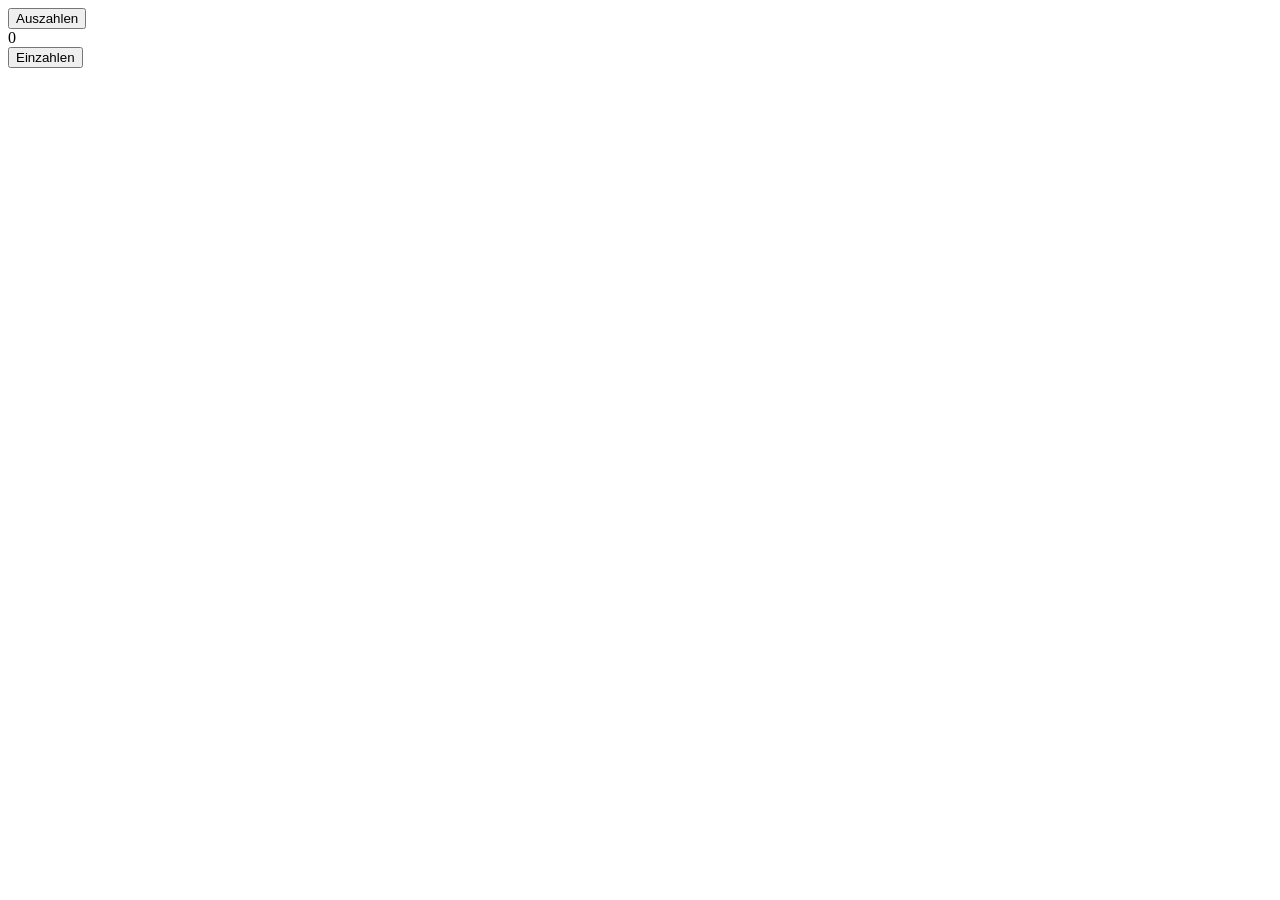
==== bank.html @ b1ccaa72 "Red Button On and Off" ====
<!doctype html>
<html lang="en">
  <head>
    <meta charset="UTF-8" />
    <meta name="viewport" content="width=device-width, initial-scale=1.0" />
    <title>Bank</title>
    <link rel="stylesheet" href="bankindex.css" />
    <script></script>
  </head>
  <body>
    <button id="auszahlen">Auszahlen</button>

    <span id="0">0</span>

    <button id="einzahlen">Einzahlen</button>
  </body>
</html>
---- bankindex.css ----
button {
  display: flex;
  justify-content: center;
}
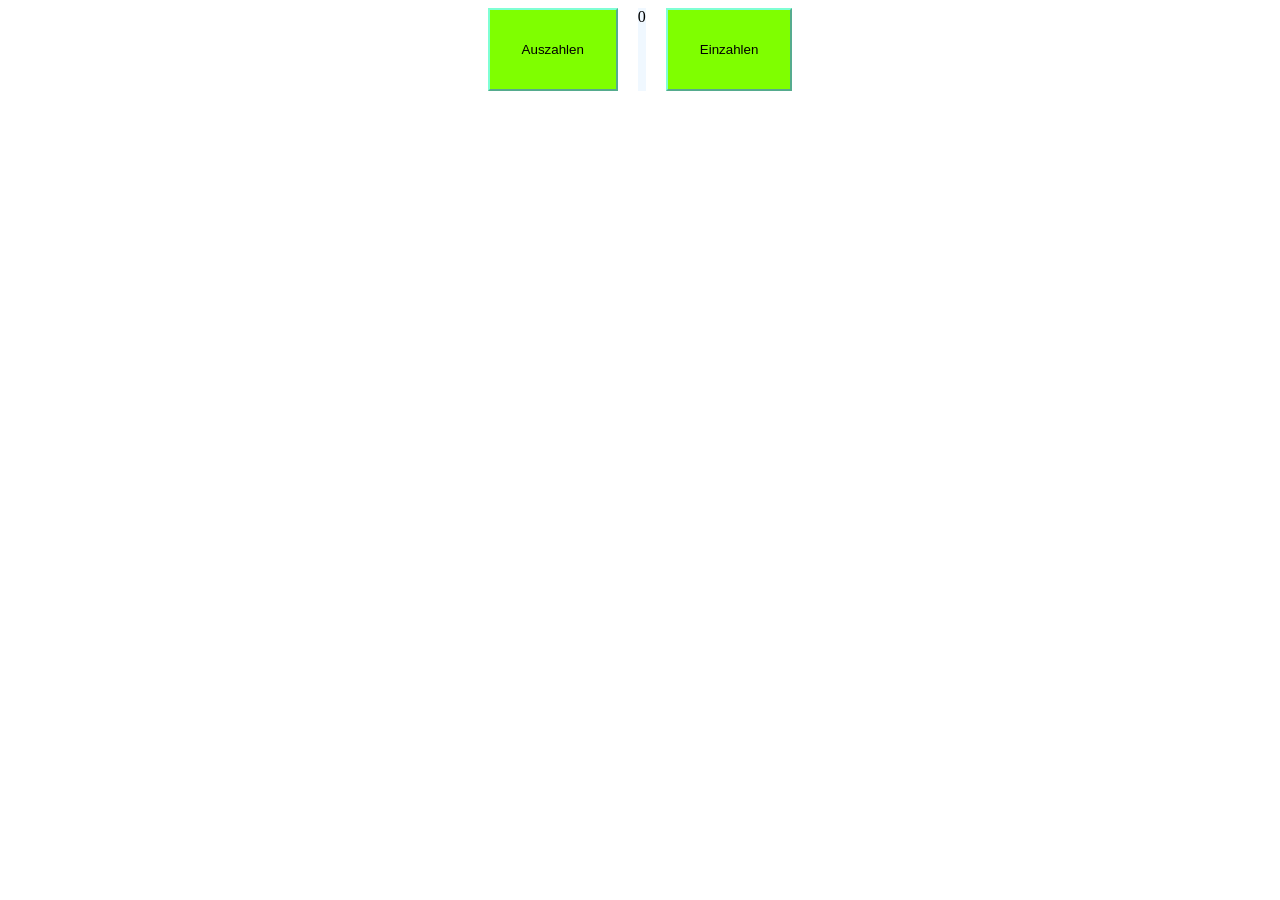
==== commit bc2a1de3: "Increasedcount & deIncreasedcount max and min add" ====
--- a/bank.html
+++ b/bank.html
@@ -3,15 +3,15 @@
   <head>
     <meta charset="UTF-8" />
     <meta name="viewport" content="width=device-width, initial-scale=1.0" />
-    <title>Bank</title>
+    <title>Document</title>
     <link rel="stylesheet" href="bankindex.css" />
-    <script></script>
+    <script src="index.js"></script>
   </head>
   <body>
-    <button id="auszahlen">Auszahlen</button>
-
-    <span id="0">0</span>
-
-    <button id="einzahlen">Einzahlen</button>
+    <div class="Ein">
+      <button id="Test" onclick="Increasedcount()">Auszahlen</button>
+      <div id="anzeige">0</div>
+      <button onclick="deIncreasedcount()">Einzahlen</button>
+    </div>
   </body>
 </html>
--- a/bankindex.css
+++ b/bankindex.css
@@ -1,4 +1,18 @@
-button {
+.Ein {
   display: flex;
   justify-content: center;
+  gap: 20px;
+  border-color: rgb(6, 6, 6);
 }
+
+button {
+  padding: 2rem;
+  border-color: aquamarine;
+  background-color: chartreuse;
+}
+
+#anzeige {
+  display: flex;
+  justify-content: center;
+  background-color: aliceblue;
+}
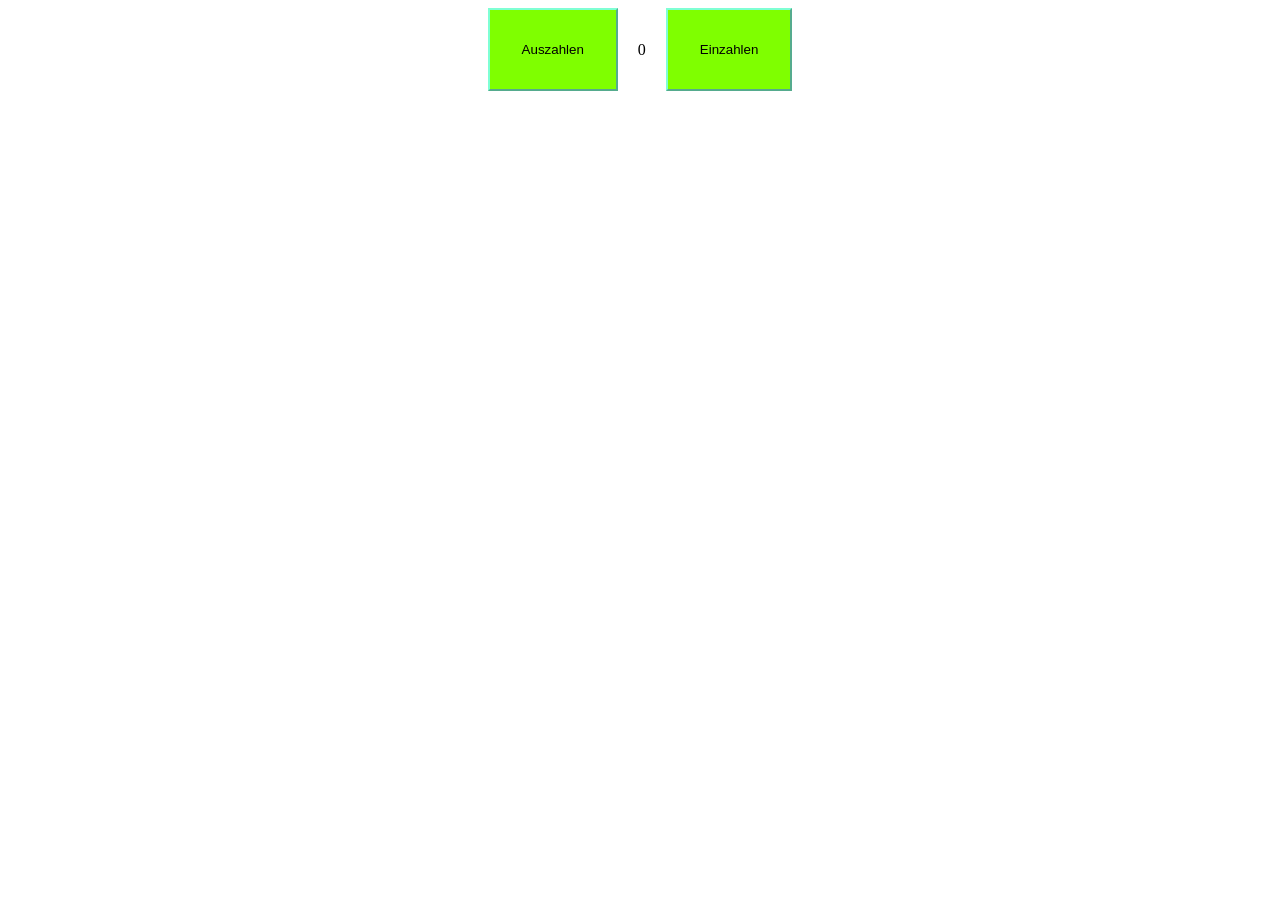
==== commit 7dcc2c39: "Upper and  LowerLimit add" ====
--- a/bank.html
+++ b/bank.html
@@ -9,9 +9,9 @@
   </head>
   <body>
     <div class="Ein">
-      <button id="Test" onclick="Increasedcount()">Auszahlen</button>
+      <button onclick="deIncreasedcount()">Auszahlen</button>
       <div id="anzeige">0</div>
-      <button onclick="deIncreasedcount()">Einzahlen</button>
+      <button id="Test" onclick="Increasedcount()">Einzahlen</button>
     </div>
   </body>
 </html>
--- a/bankindex.css
+++ b/bankindex.css
@@ -14,5 +14,5 @@
 #anzeige {
   display: flex;
   justify-content: center;
-  background-color: aliceblue;
+  align-items: center;
 }
